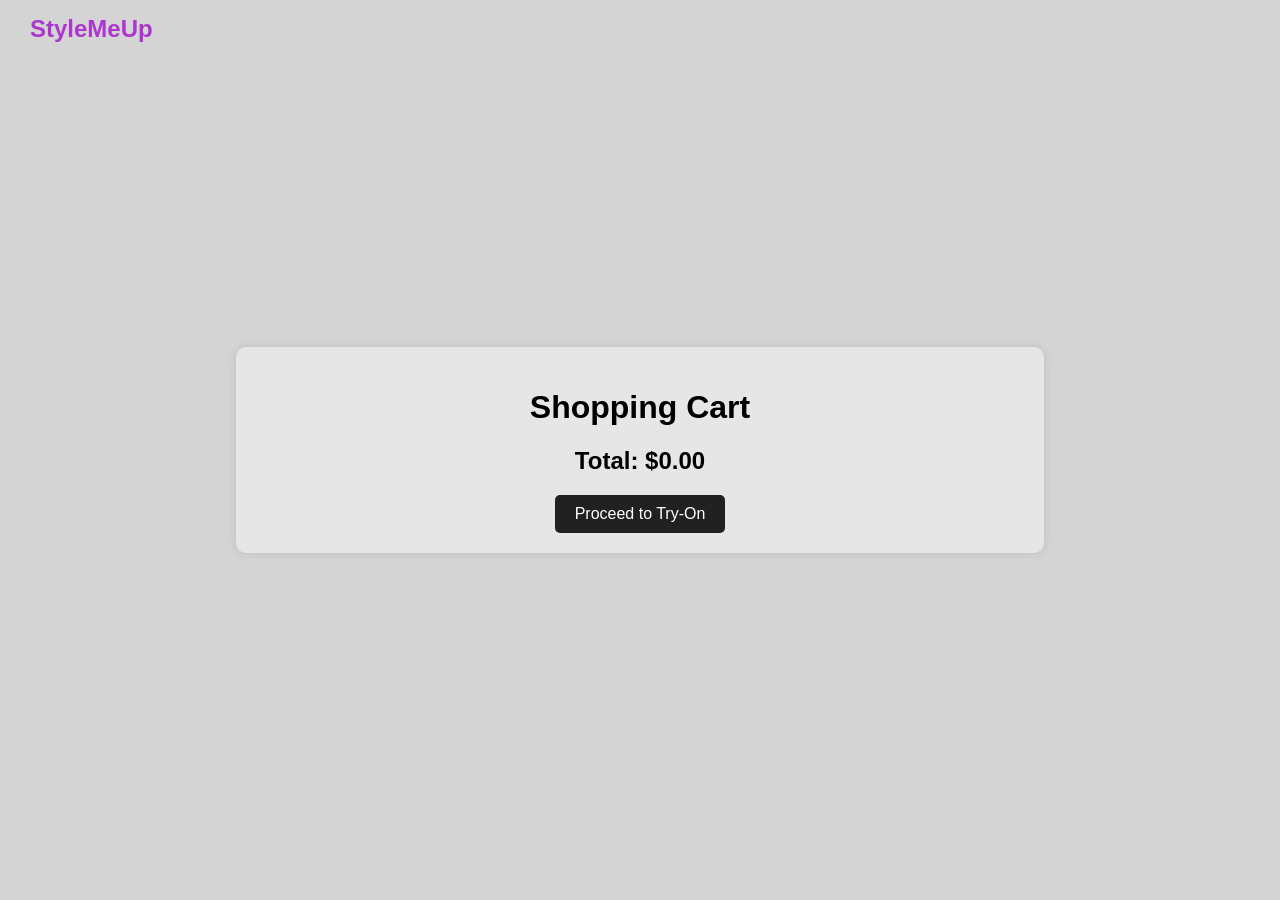
==== frontend/cart.html @ 293f2765 "Initial commit" ====
<!DOCTYPE html>
<html lang="en">
<head>
    <meta charset="UTF-8">
    <meta name="viewport" content="width=device-width, initial-scale=1.0">
    <link rel="icon" type="image/png" href="images/favicon.png">
    <title>Cart - StyleMeUp</title>
    <link rel="stylesheet" href="cart.css">
</head>
<body>
    <header>
        <a href="index.html" class="logo">StyleMeUp</a>
    </header>
    
    <div class="cart-container">
        <h1>Shopping Cart</h1>
        <div class="cart-items"></div> 

        <div class="cart-summary">
            <h2>Total: $<span id="total-price">0.00</span></h2>
            <!-- ✅ Changed class to ID for better JavaScript selection -->
            <button id="try-on-btn">Proceed to Try-On</button>
        </div>
    </div>

    <script src="cart.js"></script> <!-- ✅ Script at bottom for better loading -->
</body>
</html>
---- frontend/cart.css ----
body {
    font-family: Arial, sans-serif;
    
    background-color:rgb(212, 212, 212);
    margin: 0;
    padding: 0;
    display: flex;
    justify-content: center;
    align-items: center;
    height: 100vh;
}

.logo {
    font-size: 24px;
    font-weight: bold;
    color: rgba(161, 9, 203, 0.775);;
    padding: 15px 30px;
    position: absolute; /* Position it absolutely */
    top: 0; /* Stick to the top */
    left: 0; /* Stick to the left */
    text-decoration: none;
}

.cart-container {
    background:  rgb(231, 230, 230);
    padding: 20px;
    border-radius: 10px;
    box-shadow: 0 0 10px rgba(0, 0, 0, 0.1);
    width: 60%;
    text-align: center;
}

.cart-item {
    display: flex;
    align-items: center;
    justify-content: space-between;
    border-bottom: 1px solid #ddd;
    padding: 10px 0;
}

.cart-item img {
    width: 80px;
    height: 80px;
    border-radius: 8px;
}

.item-details {
    flex: 1;
    text-align: left;
    margin-left: 15px;
}

.quantity {
    display: flex;
    align-items: center;
}

.quantity button {
    background: #333;
    color: white;
    border: none;
    padding: 5px 10px;
    cursor: pointer;
    margin: 0 5px;
    border-radius: 4px;
}

.remove {
    background: #222121;
    color: white;
    
    border: none;
    padding: 8px 15px;
    cursor: pointer;
    border-radius: 4px;
}
.remove:hover{
    background: black;
    color: white;
}

.cart-summary {
    margin-top: 20px;
}

#try-on-btn{
    background: #222121;
    color: white;
    border: none;
    padding: 10px 20px;
    cursor: pointer;
    border-radius: 5px;
    font-size: 16px;
}
#try-on-btn:hover{
    background: black;
    color: white;
}
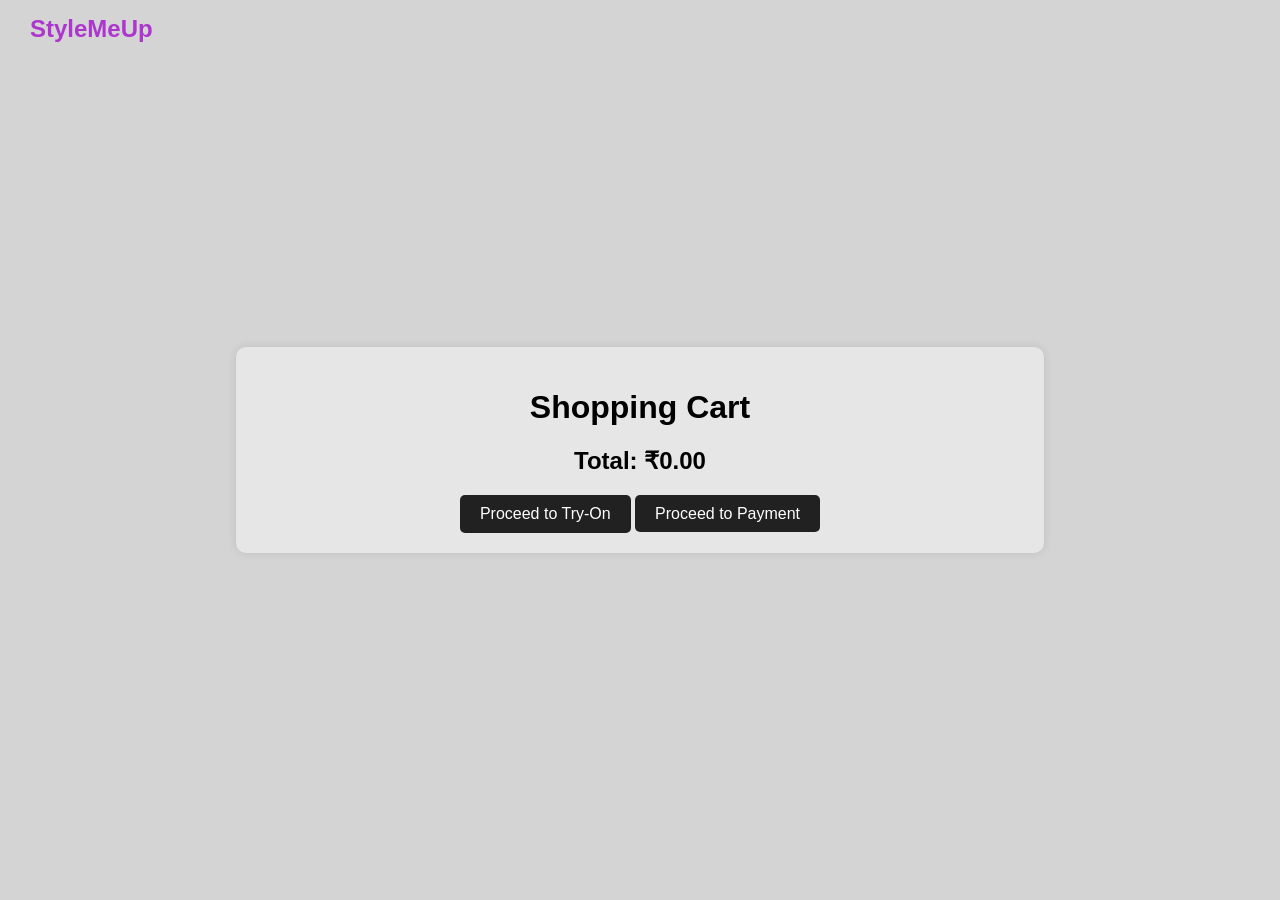
==== commit b3aba07b: "uploaded" ====
--- a/frontend/cart.html
+++ b/frontend/cart.html
@@ -1,3 +1,4 @@
+
 <!DOCTYPE html>
 <html lang="en">
 <head>
@@ -17,12 +18,16 @@
         <div class="cart-items"></div> 
 
         <div class="cart-summary">
-            <h2>Total: $<span id="total-price">0.00</span></h2>
-            <!-- ✅ Changed class to ID for better JavaScript selection -->
+            <h2>Total: ₹<span id="total-price">0.00</span></h2>
+            
+            <!-- ✅ Proceed to Try-On Button -->
             <button id="try-on-btn">Proceed to Try-On</button>
+
+            <!-- ✅ Proceed to Payment Button (Step 5) -->
+            <a href="payment.html" class="payment-btn">Proceed to Payment</a>
         </div>
     </div>
 
     <script src="cart.js"></script> <!-- ✅ Script at bottom for better loading -->
 </body>
-</html>
+</html>
--- a/frontend/cart.css
+++ b/frontend/cart.css
@@ -83,6 +83,22 @@
     margin-top: 20px;
 }
 
+.payment-btn{
+    background: #222121;
+    color: white;
+    border: none;
+    padding: 10px 20px;
+    cursor: pointer;
+    border-radius: 5px;
+    font-size: 16px;
+    text-decoration: none;
+}
+.payment-btn :hover{
+    background: black;
+    color: white;
+}
+
+
 #try-on-btn{
     background: #222121;
     color: white;
@@ -91,6 +107,7 @@
     cursor: pointer;
     border-radius: 5px;
     font-size: 16px;
+    text-decoration: none;
 }
 #try-on-btn:hover{
     background: black;
